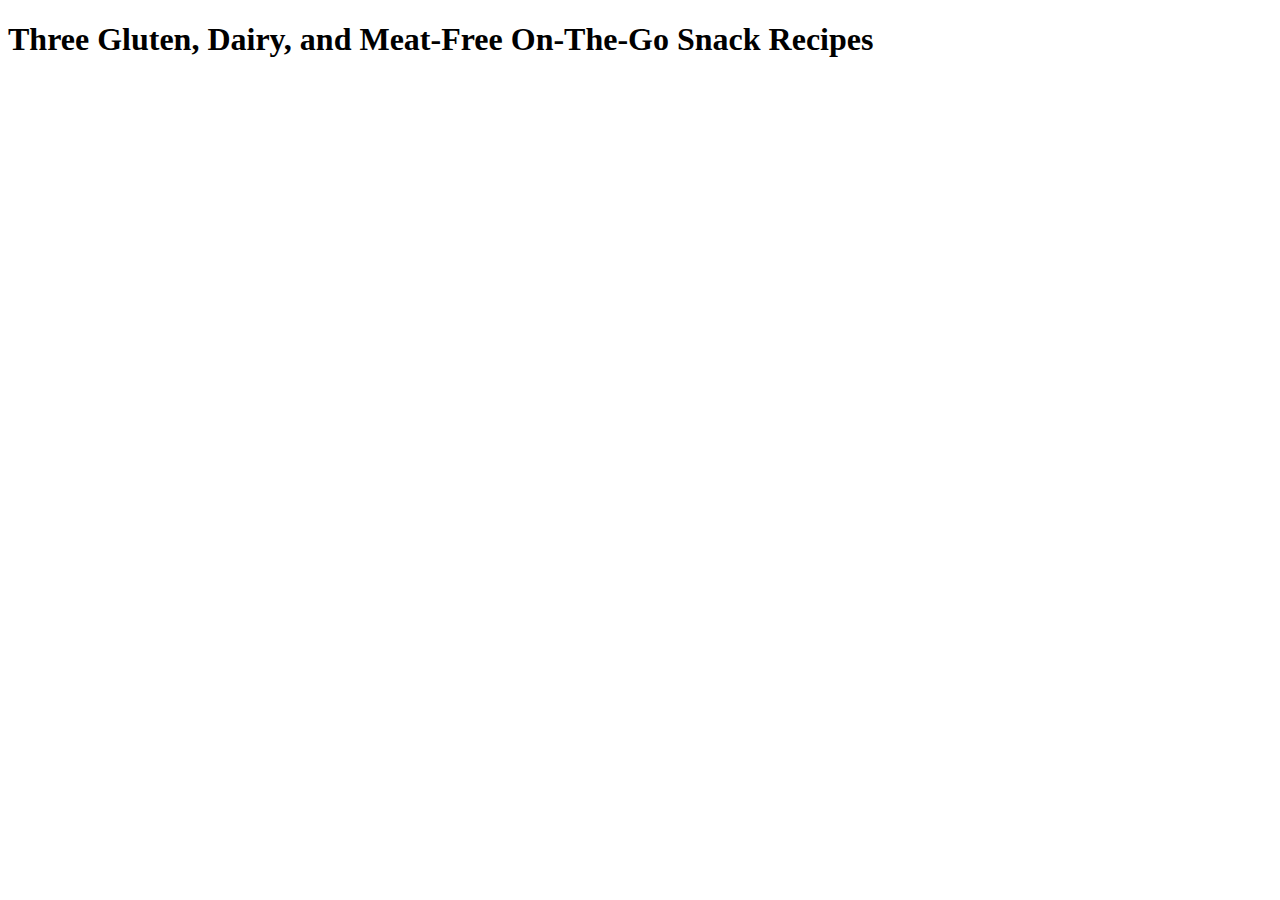
==== food.html @ c2e69968 "720 changes" ====
<!DOCTYPE html>
<head>
    <title>
       Triple A-Minah: Food 
    </title>
    
</head>
<body>
    <h1>Three Gluten, Dairy, and Meat-Free On-The-Go Snack Recipes </h1>
    <p>
        
        
        
        
        
    </p>
    
    
    
    
    
</body>
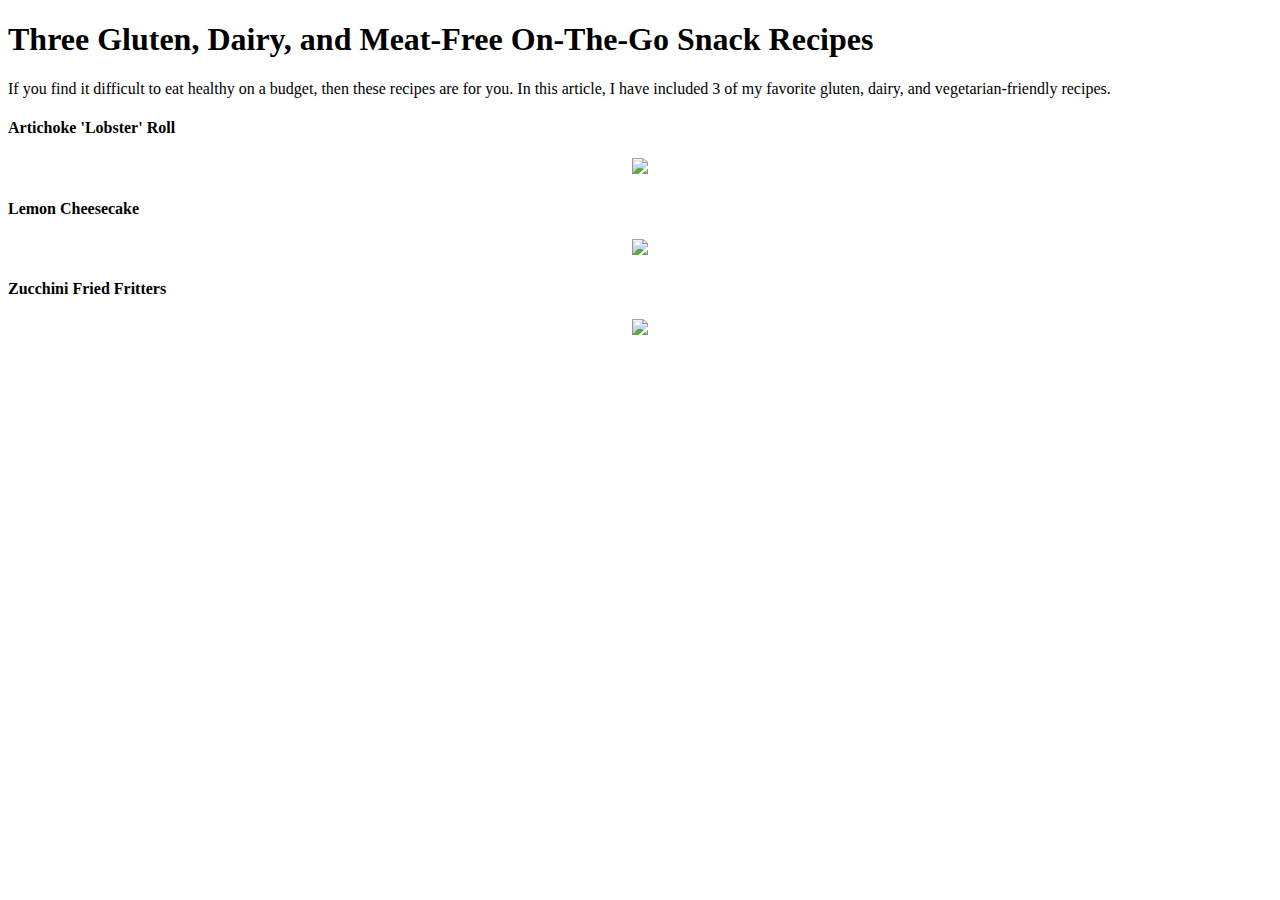
==== commit 17fa739e: "rel change" ====
--- a/food.html
+++ b/food.html
@@ -8,15 +8,22 @@
 <body>
     <h1>Three Gluten, Dairy, and Meat-Free On-The-Go Snack Recipes </h1>
     <p>
-        
-        
-        
-        
-        
+       If you find it difficult to eat healthy on a budget, then these recipes are for you.
+       In this article, I have included 3 of my favorite gluten, dairy, and vegetarian-friendly recipes.
+       </p>
+    
+       <h4>Artichoke 'Lobster' Roll </h4> 
+       <p> 
+      <center><a href="http://www.onegreenplanet.org/vegan-recipe/artichoke-lobster-roll/"><img src="http://cdn.onegreenplanet.org/wp-content/uploads/2010/10//2016/07/artichoke-roll-1200x750.jpg"></a></center>
+     </p>
+    <h4> Lemon Cheesecake</h4>
+    <p>
+        <center><a href="http://www.eatgood4life.com/gluten-free-no-bake-lemon-cheesecake/"><img src="http://www.eatgood4life.com/wp-content/uploads/2015/05/gluten-free-lemon-cheesecake1-600x900.jpg"></a></center> 
+        </p>
+    <h4> Zucchini Fried Fritters</h4>
+     <p>
+         <center><a href="http://www.fettlevegan.com/recipes/southern-fried-zucchini-fritters"><img src="http://www.fettlevegan.com/uploads/9/6/1/7/9617532/8104571_orig.jpg"></a></center>   
     </p>
     
     
-    
-    
-    
 </body>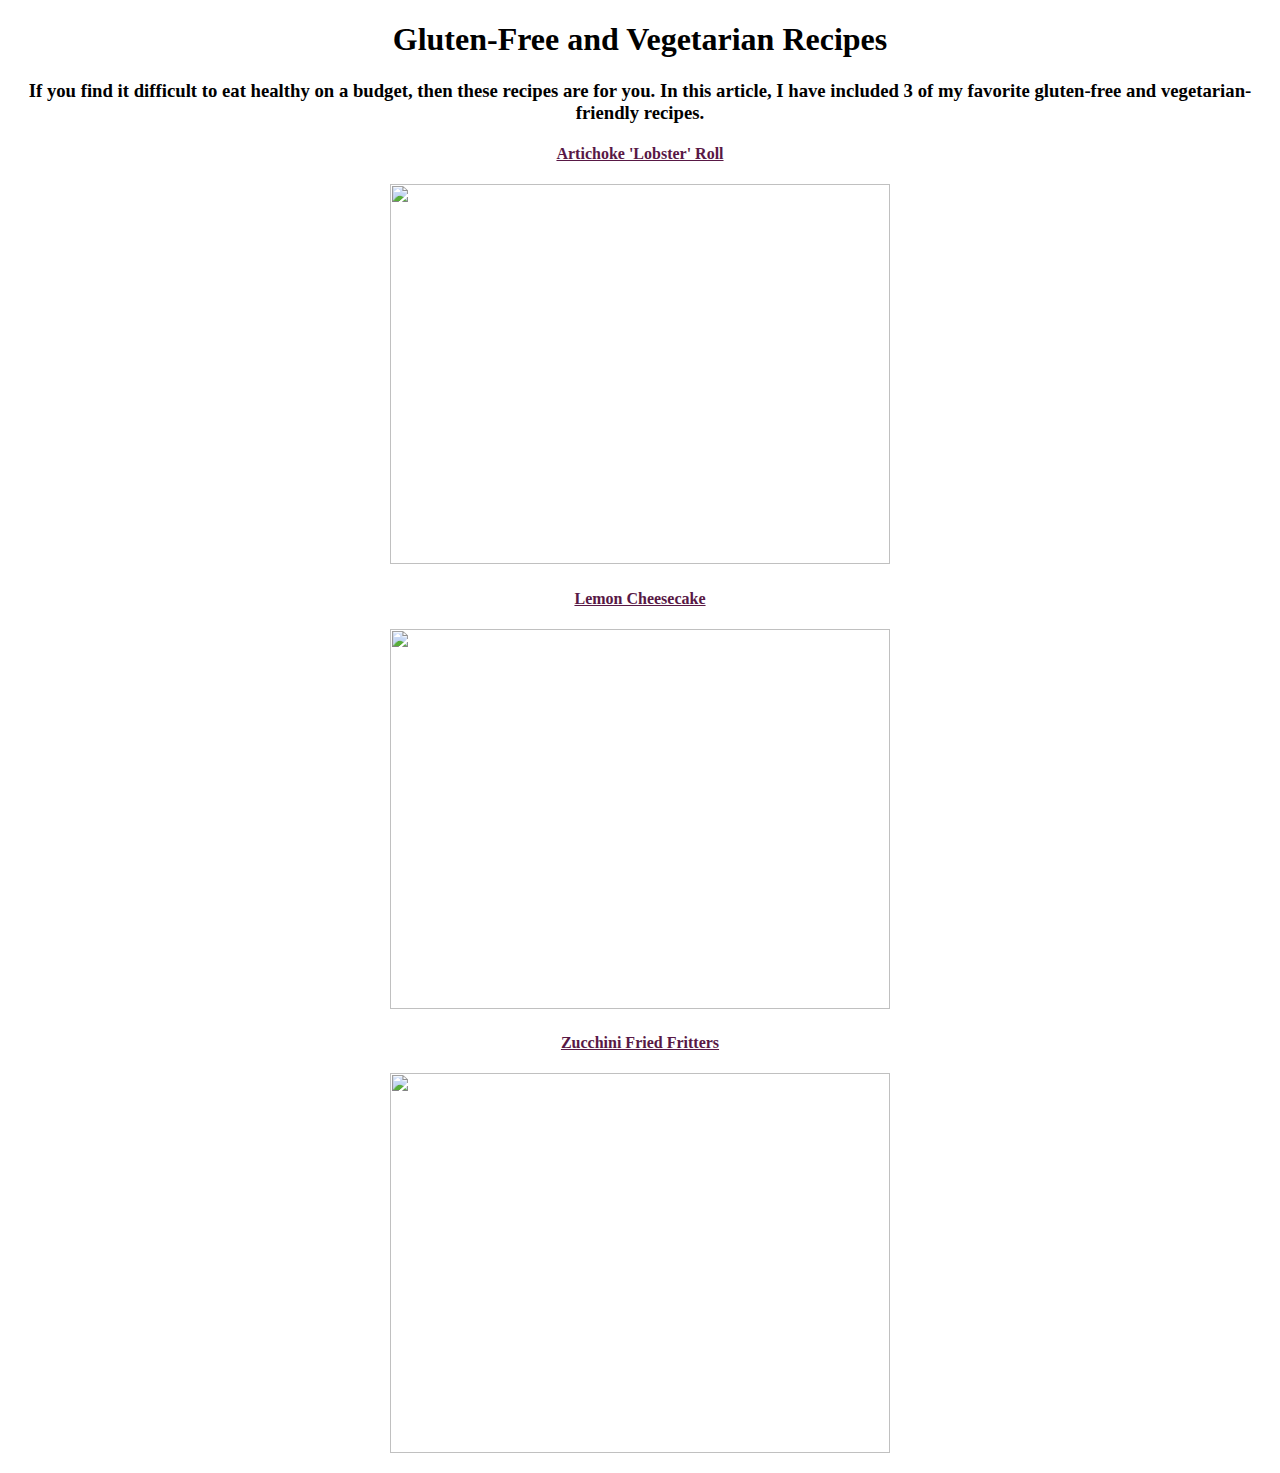
==== commit f4b01973: "727" ====
--- a/food.html
+++ b/food.html
@@ -1,29 +1,33 @@
 <!DOCTYPE html>
+<html class="food-bg">
 <head>
     <title>
        Triple A-Minah: Food 
     </title>
     
 </head>
+<link rel="stylesheet" href="stylesheet.css" type="text/css"/>
+<link href='http://henridemarne.com/wp-content/uploads/2013/08/Wooden-table-outdoors.jpg' rel="stylesheet"
+type="text/css"/> 
 <body>
-    <h1>Three Gluten, Dairy, and Meat-Free On-The-Go Snack Recipes </h1>
+    <center><h1>Gluten-Free and Vegetarian Recipes</h1></center>
+    <center><p><h3>
+       If you find it difficult to eat healthy on a budget, then these recipes are for you.
+       In this article, I have included 3 of my favorite gluten-free and vegetarian-friendly recipes.
+       </h3></p></center>
+    
+       <center><a href="http://www.onegreenplanet.org/vegan-recipe/artichoke-lobster-roll/"><h4>Artichoke 'Lobster' Roll </h4></a><center> 
+       <p> 
+      <center><a href="http://www.onegreenplanet.org/vegan-recipe/artichoke-lobster-roll/"><img src="http://cdn.onegreenplanet.org/wp-content/uploads/2010/10//2016/07/artichoke-roll-1200x750.jpg" width="500" height="380" ></a></center>
+     </p>
+    <center><a href="http://www.eatgood4life.com/gluten-free-no-bake-lemon-cheesecake/"><h4> Lemon Cheesecake</h4></a></center>
     <p>
-       If you find it difficult to eat healthy on a budget, then these recipes are for you.
-       In this article, I have included 3 of my favorite gluten, dairy, and vegetarian-friendly recipes.
-       </p>
-    
-       <h4>Artichoke 'Lobster' Roll </h4> 
-       <p> 
-      <center><a href="http://www.onegreenplanet.org/vegan-recipe/artichoke-lobster-roll/"><img src="http://cdn.onegreenplanet.org/wp-content/uploads/2010/10//2016/07/artichoke-roll-1200x750.jpg"></a></center>
-     </p>
-    <h4> Lemon Cheesecake</h4>
-    <p>
-        <center><a href="http://www.eatgood4life.com/gluten-free-no-bake-lemon-cheesecake/"><img src="http://www.eatgood4life.com/wp-content/uploads/2015/05/gluten-free-lemon-cheesecake1-600x900.jpg"></a></center> 
+        <center><a href="http://www.eatgood4life.com/gluten-free-no-bake-lemon-cheesecake/"><img src="http://www.eatgood4life.com/wp-content/uploads/2015/05/gluten-free-lemon-cheesecake1-600x900.jpg" width="500" height="380"></a></center> 
         </p>
-    <h4> Zucchini Fried Fritters</h4>
+    <center><a href="http://www.fettlevegan.com/recipes/southern-fried-zucchini-fritters"><h4> Zucchini Fried Fritters</h4></a></center>
      <p>
-         <center><a href="http://www.fettlevegan.com/recipes/southern-fried-zucchini-fritters"><img src="http://www.fettlevegan.com/uploads/9/6/1/7/9617532/8104571_orig.jpg"></a></center>   
+         <center><a href="http://www.fettlevegan.com/recipes/southern-fried-zucchini-fritters"><img src="http://www.fettlevegan.com/uploads/9/6/1/7/9617532/8104571_orig.jpg" width="500" height="380"></a></center>   
     </p>
     
     
-</body>+</body>
--- a/stylesheet.css
+++ b/stylesheet.css
@@ -0,0 +1,30 @@
+p {
+    color: #6b8e23;
+}
+
+a {
+    color: #581845;
+}
+
+body {
+    background-image:url("https://encrypted-tbn2.gstatic.com/images?q=tbn:ANd9GcQhAe5zgShi7-is0vjzYmN_Q9vHtcqWRvkXSyDBnXY6bXxNZBPm");
+}
+
+body {
+    font-family: Poiret One
+}
+ul {
+    list-style-type: none;
+}
+p.big {
+    line-height: 200%;
+}
+html {
+-webkit-background-size: cover;
+-moz-background-size: cover;
+-o-background-size: cover;
+background-size: cover;
+}
+.food-bg {
+background: url(http://henridemarne.com/wp-content/uploads/2013/08/Wooden-table-outdoors.jpg) no-repeat center center fixed;
+}